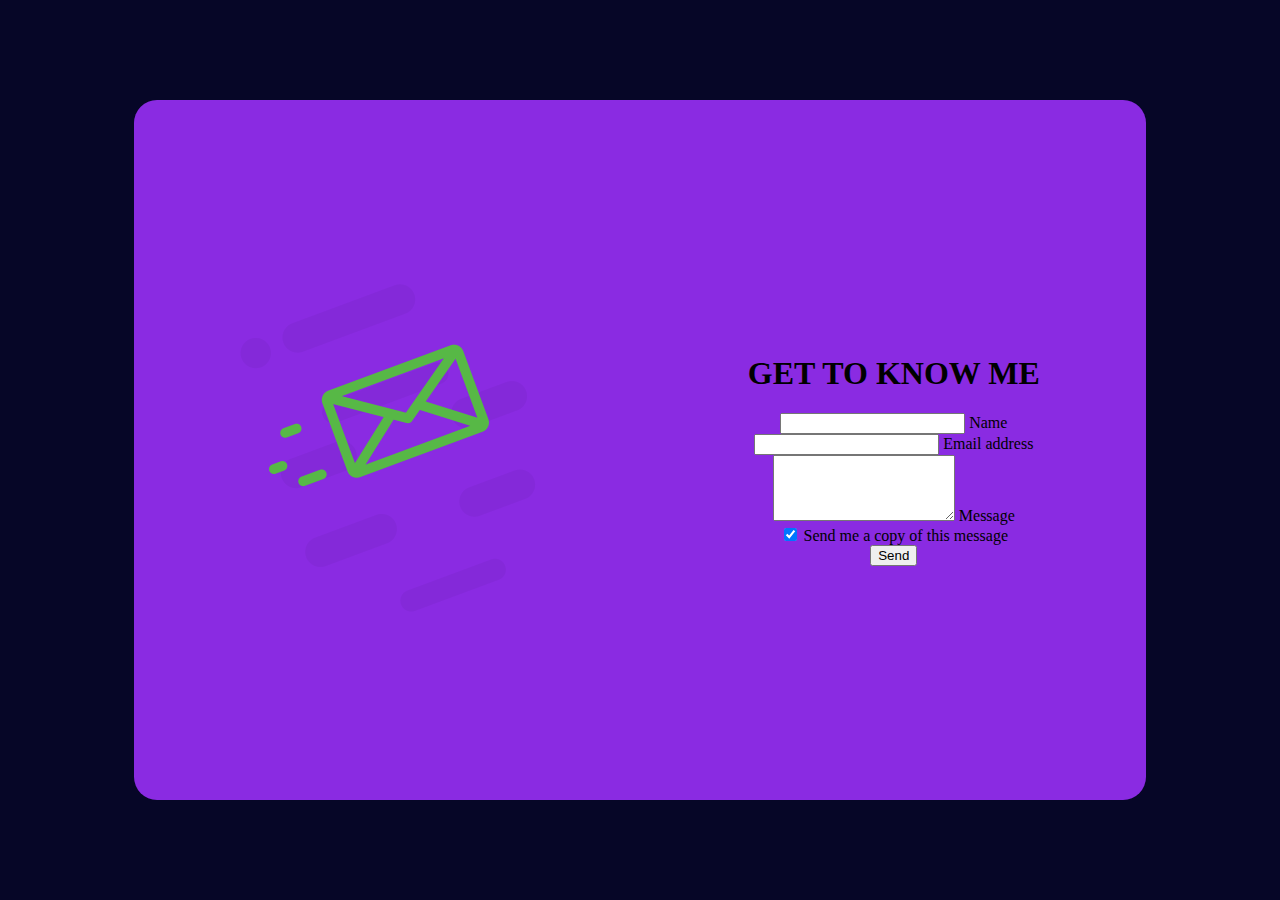
==== contact.html @ 89c2a3a4 "Add files via upload" ====
<!DOCTYPE html>
<html lang="en">
<head>
    <meta charset="UTF-8"><link href="https://cdn.jsdelivr.net/npm/bootstrap@5.3.1/dist/css/bootstrap.min.css" rel="stylesheet" integrity="sha384-4bw+/aepP/YC94hEpVNVgiZdgIC5+VKNBQNGCHeKRQN+PtmoHDEXuppvnDJzQIu9" crossorigin="anonymous">
    <meta name="viewport" content="width=device-width, initial-scale=1.0">
    <title>Conctact Me</title>
</head>
<style>
    body{
        background-color:rgb(6, 6, 39); 

    }
    .form{
     background-color: blueviolet;
     border-radius: 23px;
     height:700px; display:flex;
     margin-top:100px;
    
     width:80%;
    }
    .form .rightSectioncm{
        margin: auto;
    }
    .form .leftSectioncm{
        margin: auto;
    }
  
       
    
    .form .image{
        margin-top: 172px;
        margin-left: 154px;
      
    }
    .a:hover{
        transform:scale(1.2);
        transition-duration:1s ;
        
    }
    
    
    





    
</style>
<body>
    <center>
        <div class="form">
            <div class="leftSectioncm"><img class="a" src="img-01.png" alt="logo" ></div>
            <div class="rightSectioncm"><h1>GET TO KNOW ME</h1>
                <form>
                    <!-- Name input -->
                    <div class="form-outline mb-4">
                      <input type="text" id="form4Example1" class="form-control" />
                      <label class="form-label" for="form4Example1">Name</label>
                    </div>
                  
                    <!-- Email input -->
                    <div class="form-outline mb-4">
                      <input type="email" id="form4Example2" class="form-control" />
                      <label class="form-label" for="form4Example2">Email address</label>
                    </div>
                  
                    <!-- Message input -->
                    <div class="form-outline mb-4">
                      <textarea class="form-control" id="form4Example3" rows="4"></textarea>
                      <label class="form-label" for="form4Example3">Message</label>
                    </div>
                  
                    <!-- Checkbox -->
                    <div class="form-check d-flex justify-content-center mb-4">
                      <input class="form-check-input me-2" type="checkbox" value="" id="form4Example4" checked />
                      <label class="form-check-label" for="form4Example4">
                        Send me a copy of this message
                      </label>
                    </div>
                  
                    <!-- Submit button -->
                    <button type="submit" class="btn btn-success btn-block mb-4">Send</button>
                  </form></div>
            </div>
</html>
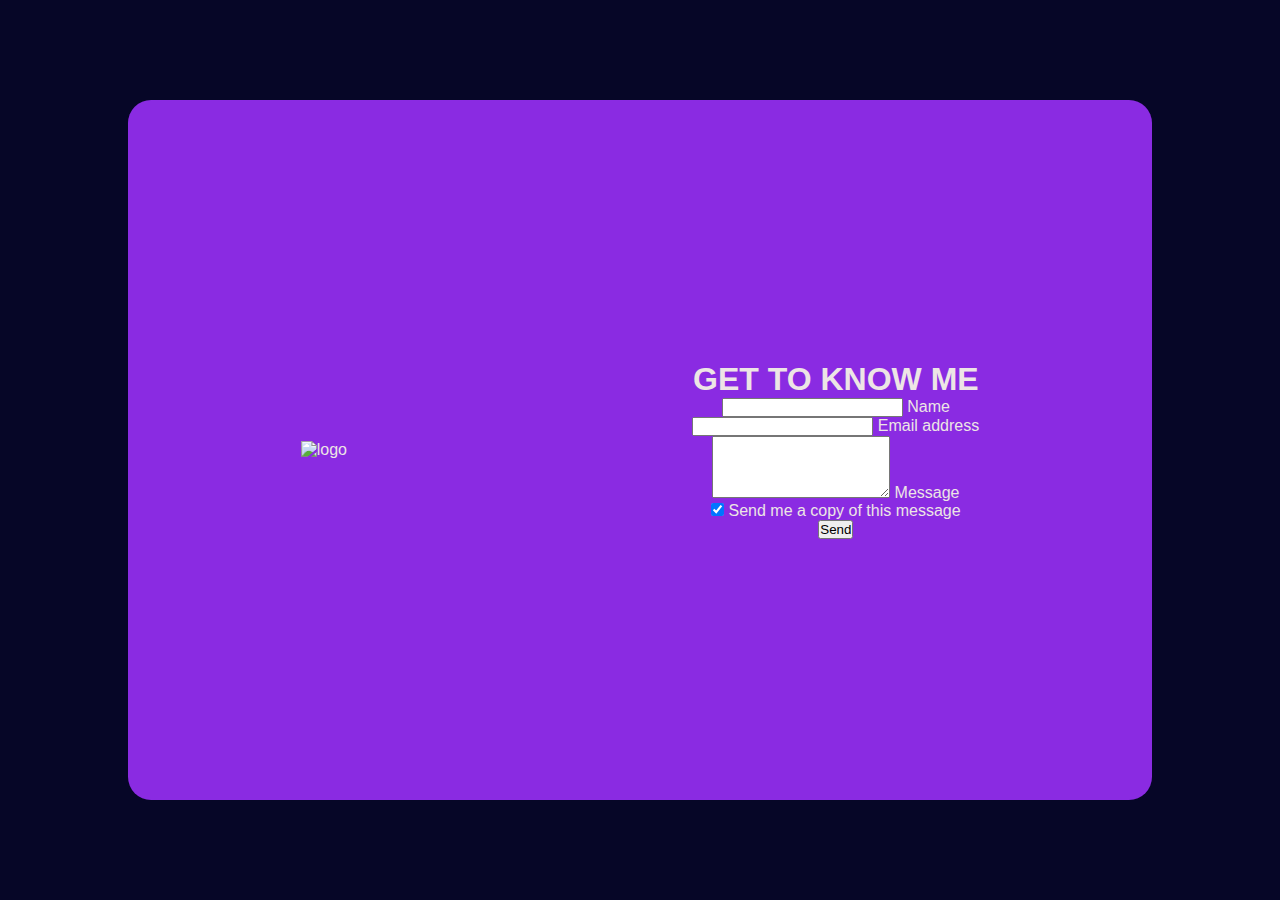
==== commit 69d23386: "Add files via upload" ====
--- a/contact.html
+++ b/contact.html
@@ -3,54 +3,13 @@
 <head>
     <meta charset="UTF-8"><link href="https://cdn.jsdelivr.net/npm/bootstrap@5.3.1/dist/css/bootstrap.min.css" rel="stylesheet" integrity="sha384-4bw+/aepP/YC94hEpVNVgiZdgIC5+VKNBQNGCHeKRQN+PtmoHDEXuppvnDJzQIu9" crossorigin="anonymous">
     <meta name="viewport" content="width=device-width, initial-scale=1.0">
-    <title>Conctact Me</title>
+    <title>Conctact Me</title>  <link rel="stylesheet" href="style.css">
 </head>
-<style>
-    body{
-        background-color:rgb(6, 6, 39); 
 
-    }
-    .form{
-     background-color: blueviolet;
-     border-radius: 23px;
-     height:700px; display:flex;
-     margin-top:100px;
-    
-     width:80%;
-    }
-    .form .rightSectioncm{
-        margin: auto;
-    }
-    .form .leftSectioncm{
-        margin: auto;
-    }
-  
-       
-    
-    .form .image{
-        margin-top: 172px;
-        margin-left: 154px;
-      
-    }
-    .a:hover{
-        transform:scale(1.2);
-        transition-duration:1s ;
-        
-    }
-    
-    
-    
-
-
-
-
-
-    
-</style>
 <body>
     <center>
         <div class="form">
-            <div class="leftSectioncm"><img class="a" src="img-01.png" alt="logo" ></div>
+            <div class="leftSectioncm"><img class="a" src="./image/img-01.png" alt="logo" ></div>
             <div class="rightSectioncm"><h1>GET TO KNOW ME</h1>
                 <form>
                     <!-- Name input -->
--- a/style.css
+++ b/style.css
@@ -0,0 +1,166 @@
+
+        body{
+            background-color: rgb(6, 6, 39);
+            font-family: 'Poppins', sans-serif;
+           
+            color:rgb(237, 229, 229);
+        }.Entry:hover{
+            color:rgb(155, 21, 193);
+     transform: scale(2);
+           
+            
+        }
+          nav{
+            display: flex;
+            height: 24px;
+            padding: 25px;
+            background-color:rgb(6, 6, 39);
+            justify-content: space-around;
+           
+          
+        }
+        nav ul{
+            display: flex;
+            justify-content: center;
+        }nav ul li {
+            list-style: none;
+            margin:0px 23px;
+        }
+        nav ul li a{
+            text-decoration: none;
+          color:white;
+        }
+        nav ul li a:hover{
+            text-decoration: none;
+          color:rgb(221, 64, 166);
+          font-size: 1.2rem;
+        }
+        *{
+            margin: 0;
+            padding:0;
+        }
+        .firstSection{
+            display: flex;
+            justify-content: space-around;
+            margin: 70px 0px;
+        }
+        .rightSection imag{
+             width:"80%";
+             margin:50px 0px;
+        }
+      .text-gray{
+        font-size: 2.4rem;
+     }
+        .leftSection{
+            width:434px;font-size: 50px;
+            margin-top: 76px;
+            margin-left: 43px;
+            height:500px;
+            padding: 10px;
+        }
+        .purple{
+            color:blueviolet
+        }
+        #element{
+            color: blueviolet;
+        }
+    hr{
+        border:0;
+        background-color: rgb(255, 255, 255);
+        height:1.2px;
+        margin: 40px 84px;
+       }
+       main hr{
+        border:0;
+        background-color: rgb(255, 255, 255);
+        height:1.2px;
+        margin: 40px 84px;
+       }.SecondSection .box1{
+        background-color: white;
+        width:91vw;
+        height: 2px;
+        display:flex;
+        margin: 56px 0px;
+       }
+       .SecondSection .vertical{
+        background-color: white;
+        height:100px;
+        width:2px;
+       
+        margin:0px 100px;
+       }
+       .footer{
+        background-color: black;
+        display: flex;
+        height:300px;
+       align-items: center;
+       padding-left: 20%;lolol
+       
+       }
+       
+
+       
+        .SecondSection{
+            max-width: 90vw;
+            margin: auto;height: 700px;
+        }
+      .image-work{
+        width: 23px;
+        position: relative;
+       top: -28px;
+       left: -13px;
+      
+      }
+      .vertical-tittle
+      {position: relative;
+        top: 90px;
+        left: -60px;
+      }
+      .vertical-desc
+      {  position: relative;
+        top: 10px;
+        left: -8px;
+        font-size: 9px;
+        width:150px;
+      
+      }
+      .box1 .image-work:hover{
+        transform: scale(5);
+        transition-duration:1s ;
+
+      }
+      body{
+        background-color:rgb(6, 6, 39); 
+
+    }
+    .form{
+     background-color: blueviolet;
+     border-radius: 23px;
+     height:700px; display:flex;
+     margin-top:100px;
+    
+     width:80%;
+    }
+    .form .rightSectioncm{
+        margin: auto;
+    }
+    .form .leftSectioncm{
+        margin: auto;
+    }
+  
+       
+    
+    .form .image{
+        margin-top: 172px;
+        margin-left: 154px;
+      
+    }
+    .a:hover{
+        transform:scale(1.2);
+        transition-duration:1s ;
+        
+    }
+    
+                 
+        
+            
